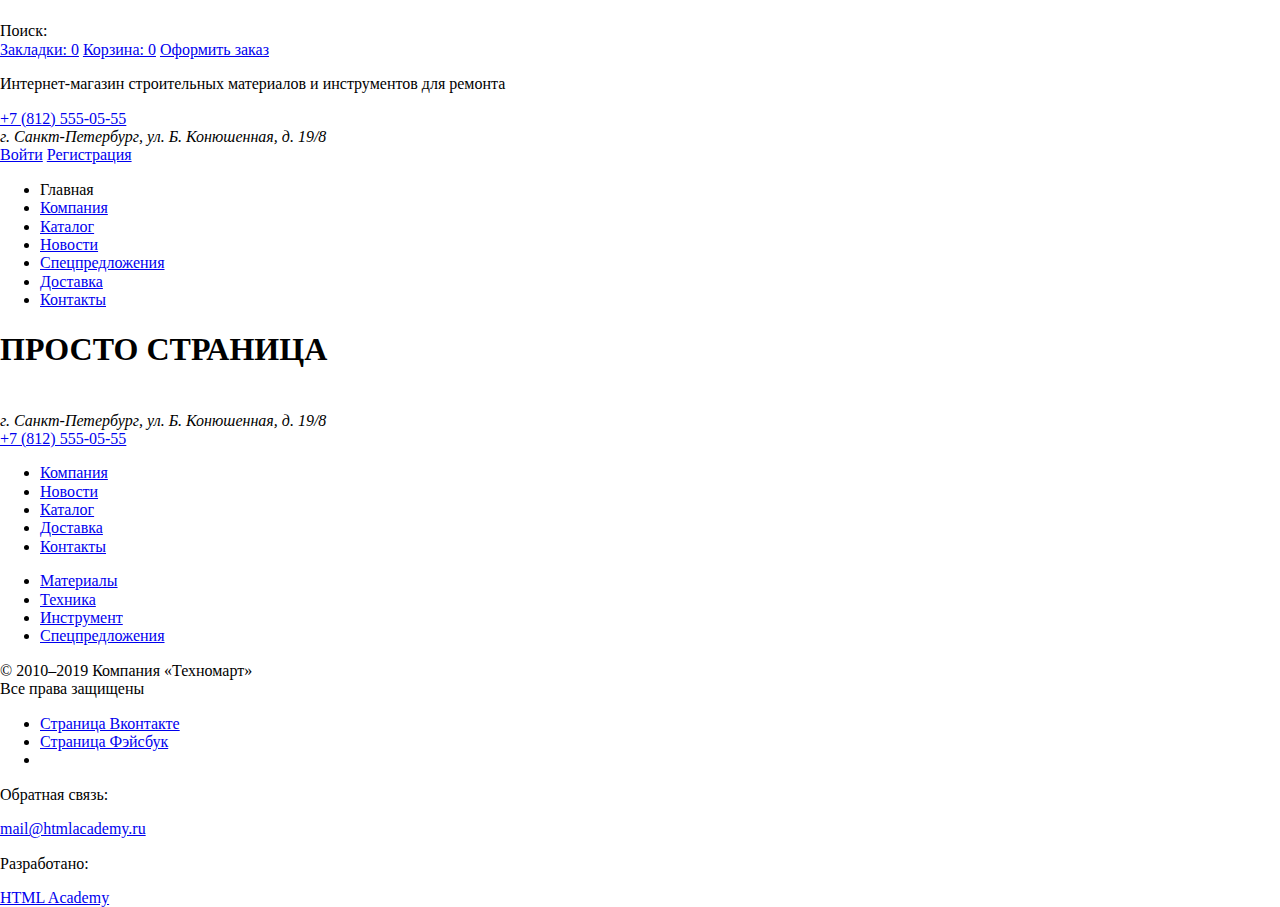
==== cart.html @ ef13cae3 "Продолжаем разметку" ====
<!DOCTYPE html>
<html lang="ru">
<head>
  <meta charset="utf-8">
  <title>HTML Academy: Техномарт</title>
  <link rel="stylesheet" href="css/normalize.css">
  <link rel="stylesheet" href="css/style.css">
</head>

<body>
<header>
  <div>
    <a><img src="img/logo-technomart.svg" width="108" height="18" alt="Магазин «Техномарт»"></a>
    <form>Поиск:</form>
    <a href="somepage.html">Закладки: 0</a>
    <a href="somepage.html">Корзина: 0</a>
    <a href="somepage.html">Оформить заказ</a>
  </div>
  <p>Интернет-магазин строительных материалов и инструментов для ремонта</p>
  <a href="tel:+78125550555">+7&nbsp;(812)&nbsp;555-05-55</a>
  <address>г.&nbsp;Санкт-Петербург, ул.&nbsp;Б.&nbsp;Конюшенная, д.&nbsp;19/8</address>
  <a href="somepage.html">Войти</a>
  <a href="somepage.html">Регистрация</a>
  <nav>
    <ul>
      <li><a>Главная</a></li>
      <li><a href="somepage.html">Компания</a></li>
      <li><a href="catalog.html">Каталог</a></li>
      <li><a href="somepage.html">Новости</a></li>
      <li><a href="somepage.html">Спецпредложения</a></li>
      <li><a href="somepage.html">Доставка</a></li>
      <li><a href="somepage.html">Контакты</a></li>
    </ul>
  </nav>
</header>


<h1>ПРОСТО СТРАНИЦА</h1>

<footer>
  <div>
    <a><img src="img/logo-technomart.svg" width="108" height="18"
            alt="Лого «Техномарт»"></a>
    <section>
      <h2 class="visually-hidden">Наши контакты</h2>
      <address>г.&nbsp;Санкт-Петербург, ул.&nbsp;Б.&nbsp;Конюшенная, д.&nbsp;19/8</address>
      <a href="tel:+78125550555">+7&nbsp;(812)&nbsp;555-05-55</a>
    </section>
    <ul>
      <li><a href="somepage.html">Компания</a></li>
      <li><a href="somepage.html">Новости</a></li>
      <li><a href="somepage.html">Каталог</a></li>
      <li><a href="somepage.html">Доставка</a></li>
      <li><a href="somepage.html">Контакты</a></li>
    </ul>
    <ul>
      <li><a href="somepage.html">Материалы</a></li>
      <li><a href="somepage.html">Техника</a></li>
      <li><a href="somepage.html">Инструмент</a></li>
      <li><a href="somepage.html">Спецпредложения</a></li>
    </ul>
  </div>
  <div>
    <p>&#169; 2010–2019 Компания «Техномарт»<br>Все права защищены</p>
    <section>
      <h2 class="visually-hidden">Мы в соцсетях</h2>
      <ul>
        <li><a href="https://vk.com/htmlacademy" target="_blank">Страница Вконтакте</a></li>
        <li><a href="https://www.facebook.com/htmlacademy" target="_blank">Страница Фэйсбук</a></li>
        <li><a href="https://www.instagram.com/htmlacademy" target="_blank"><span class="visually-hidden">Страница Интсаграм</a>
        </li>
      </ul>
    </section>
    <p>Обратная связь:</p>
    <a href="mailto:mail@htmlacademy.ru">mail@htmlacademy.ru</a>
    <p>Разработано:</p>
    <a href="https://htmlacademy.ru/intensive/htmlcss" target="_blank">HTML Academy</a>
  </div>
</footer>
</body>
---- css/style.css ----
.visually-hidden {
  position: absolute;
  clip: rect(0 0 0 0);
  width: 1px;
  height: 1px;
  margin: -1px;
}
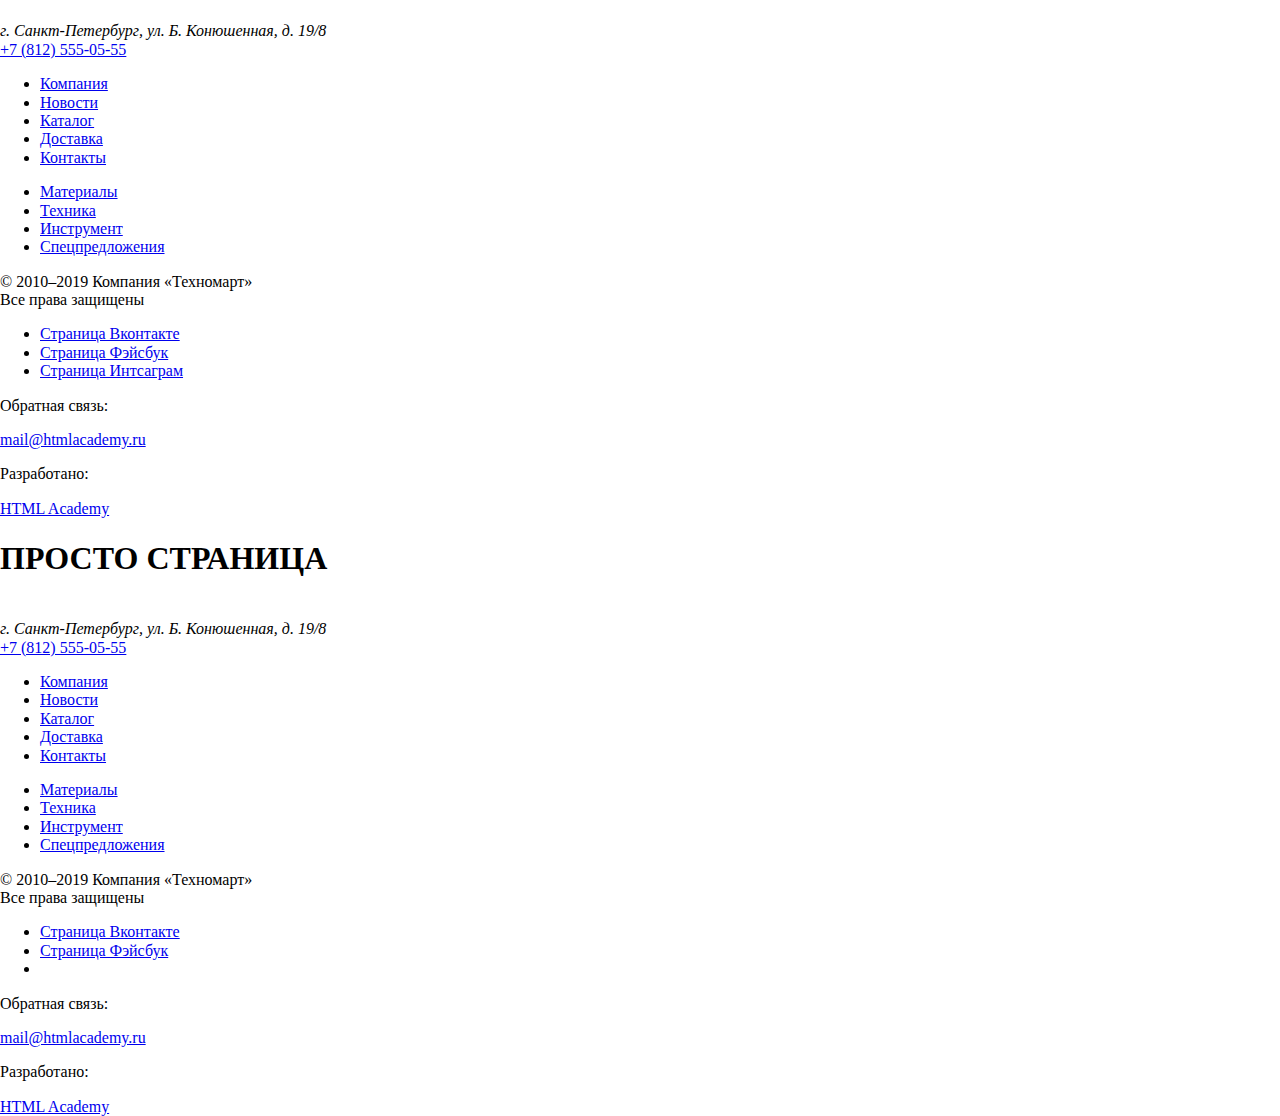
==== commit a78ba80b: "Продолжаем разметку" ====
--- a/cart.html
+++ b/cart.html
@@ -8,31 +8,45 @@
 </head>
 
 <body>
-<header>
+<footer>
   <div>
-    <a><img src="img/logo-technomart.svg" width="108" height="18" alt="Магазин «Техномарт»"></a>
-    <form>Поиск:</form>
-    <a href="somepage.html">Закладки: 0</a>
-    <a href="somepage.html">Корзина: 0</a>
-    <a href="somepage.html">Оформить заказ</a>
-  </div>
-  <p>Интернет-магазин строительных материалов и инструментов для ремонта</p>
-  <a href="tel:+78125550555">+7&nbsp;(812)&nbsp;555-05-55</a>
-  <address>г.&nbsp;Санкт-Петербург, ул.&nbsp;Б.&nbsp;Конюшенная, д.&nbsp;19/8</address>
-  <a href="somepage.html">Войти</a>
-  <a href="somepage.html">Регистрация</a>
-  <nav>
+    <a href="index.html"><img src="img/logo-technomart.svg" width="108" height="18"
+                              alt="Лого «Техномарт»"></a>
+    <section>
+      <h2 class="visually-hidden">Наши контакты</h2>
+      <address>г.&nbsp;Санкт-Петербург, ул.&nbsp;Б.&nbsp;Конюшенная, д.&nbsp;19/8</address>
+      <a href="tel:+78125550555">+7&nbsp;(812)&nbsp;555-05-55</a>
+    </section>
     <ul>
-      <li><a>Главная</a></li>
       <li><a href="somepage.html">Компания</a></li>
-      <li><a href="catalog.html">Каталог</a></li>
       <li><a href="somepage.html">Новости</a></li>
-      <li><a href="somepage.html">Спецпредложения</a></li>
+      <li><a href="somepage.html">Каталог</a></li>
       <li><a href="somepage.html">Доставка</a></li>
       <li><a href="somepage.html">Контакты</a></li>
     </ul>
-  </nav>
-</header>
+    <ul>
+      <li><a href="somepage.html">Материалы</a></li>
+      <li><a href="somepage.html">Техника</a></li>
+      <li><a href="somepage.html">Инструмент</a></li>
+      <li><a href="somepage.html">Спецпредложения</a></li>
+    </ul>
+  </div>
+  <div>
+    <p>&#169; 2010–2019 Компания «Техномарт»<br>Все права защищены</p>
+    <section>
+      <h2 class="visually-hidden">Мы в соцсетях</h2>
+      <ul>
+        <li><a href="https://vk.com/htmlacademy" target="_blank" >Страница Вконтакте</a></li>
+        <li><a href="https://www.facebook.com/htmlacademy" target="_blank">Страница Фэйсбук</a></li>
+        <li><a href="https://www.instagram.com/htmlacademy" target="_blank">Страница Интсаграм</a></li>
+      </ul>
+    </section>
+    <p>Обратная связь:</p>
+    <a href="mailto:mail@htmlacademy.ru">mail@htmlacademy.ru</a>
+    <p>Разработано:</p>
+    <a href="https://htmlacademy.ru/intensive/htmlcss" target="_blank">HTML Academy</a>
+  </div>
+</footer>
 
 
 <h1>ПРОСТО СТРАНИЦА</h1>
